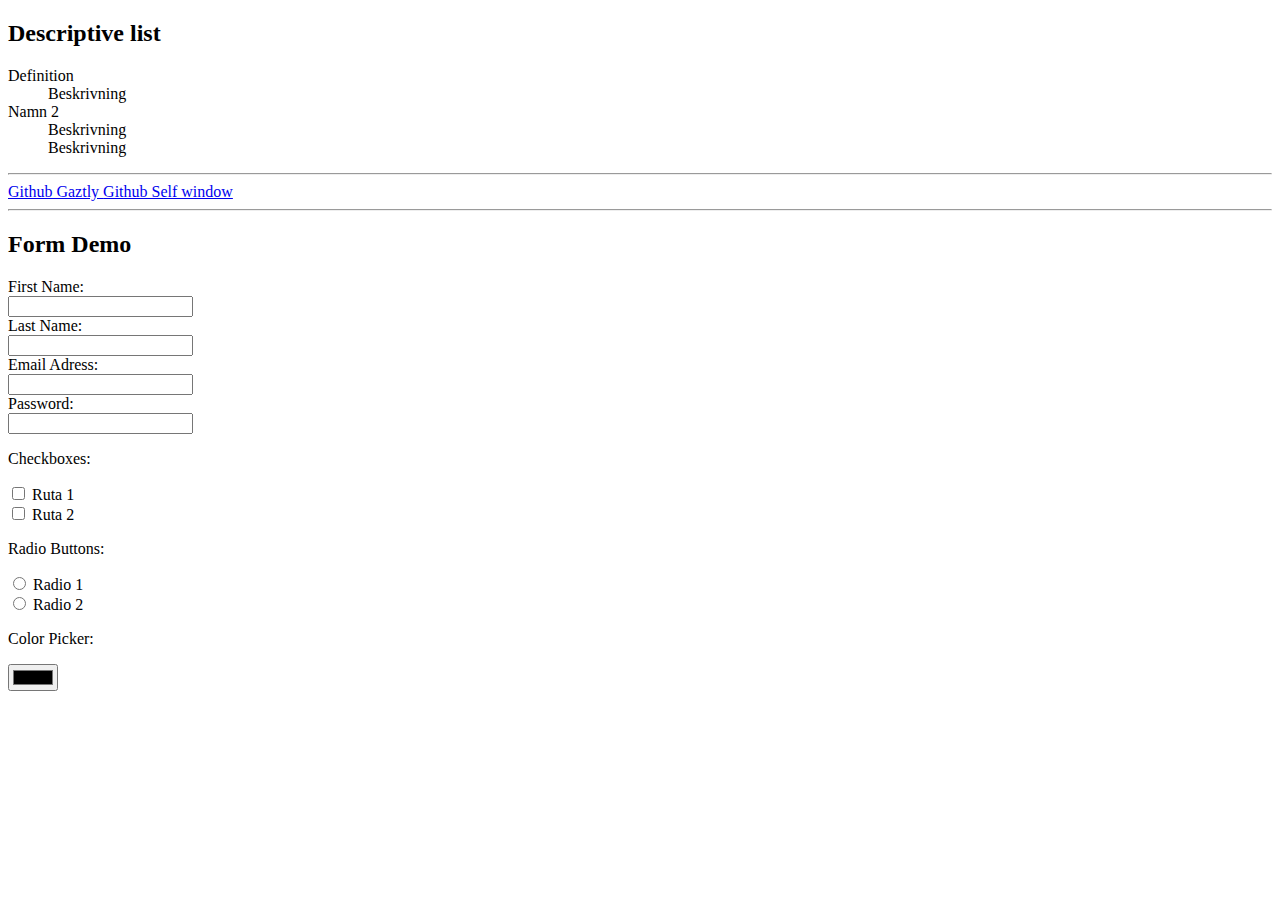
==== Lektion2/index.html @ bbae0d5c "Lektion2" ====
<!DOCTYPE html>
<html lang="en">

    <head>
        <title>Lektion 2</title>
        <base target="_bland"/>

    </head>

    <body>
        <h2>Descriptive list</h2>
        <dl>
            <dt>Definition</dt>
            <dd>Beskrivning</dd>
            <dt>Namn 2</dt>
            <dd>Beskrivning</dd>
            <dd>Beskrivning</dd>

        </dl>
        <hr />
        <a href="https://github.com/Gaztly?tab=repositories"> Github Gaztly </a>
        <a href="https://github.com/Gaztly?tab=repositories" target="_self"> Github Self window </a>
        <!--Overide base with target-->
<hr />
<h2>Form Demo</h2>
<label for="firstName">First Name:</label><br />
<input type="text" name="firstName" /> <br />
<label for="lastName">Last Name:</label> <br />
<input type="text" name="lastName"/> <br />
<label for="emailAddress">Email Adress:</label><br />
<input type="email" name="emailAddress" /> <br />
<label for="password">Password:</label><br />
<input type="password" name="password" /> <br />
<p>Checkboxes:</p>
<input type="checkbox" name="checkBoxes"/> Ruta 1 <br />
<input type="checkbox" name="checkboxes"/> Ruta 2

<p>Radio Buttons:</p>
<input type="radio" name="radio"/> Radio 1 <br />
<input type="radio" name="radio" /> Radio 2
<p>Color Picker: </p>
<input type="color" name="color" />
<p></p>
</form>
    </body>
    </html>
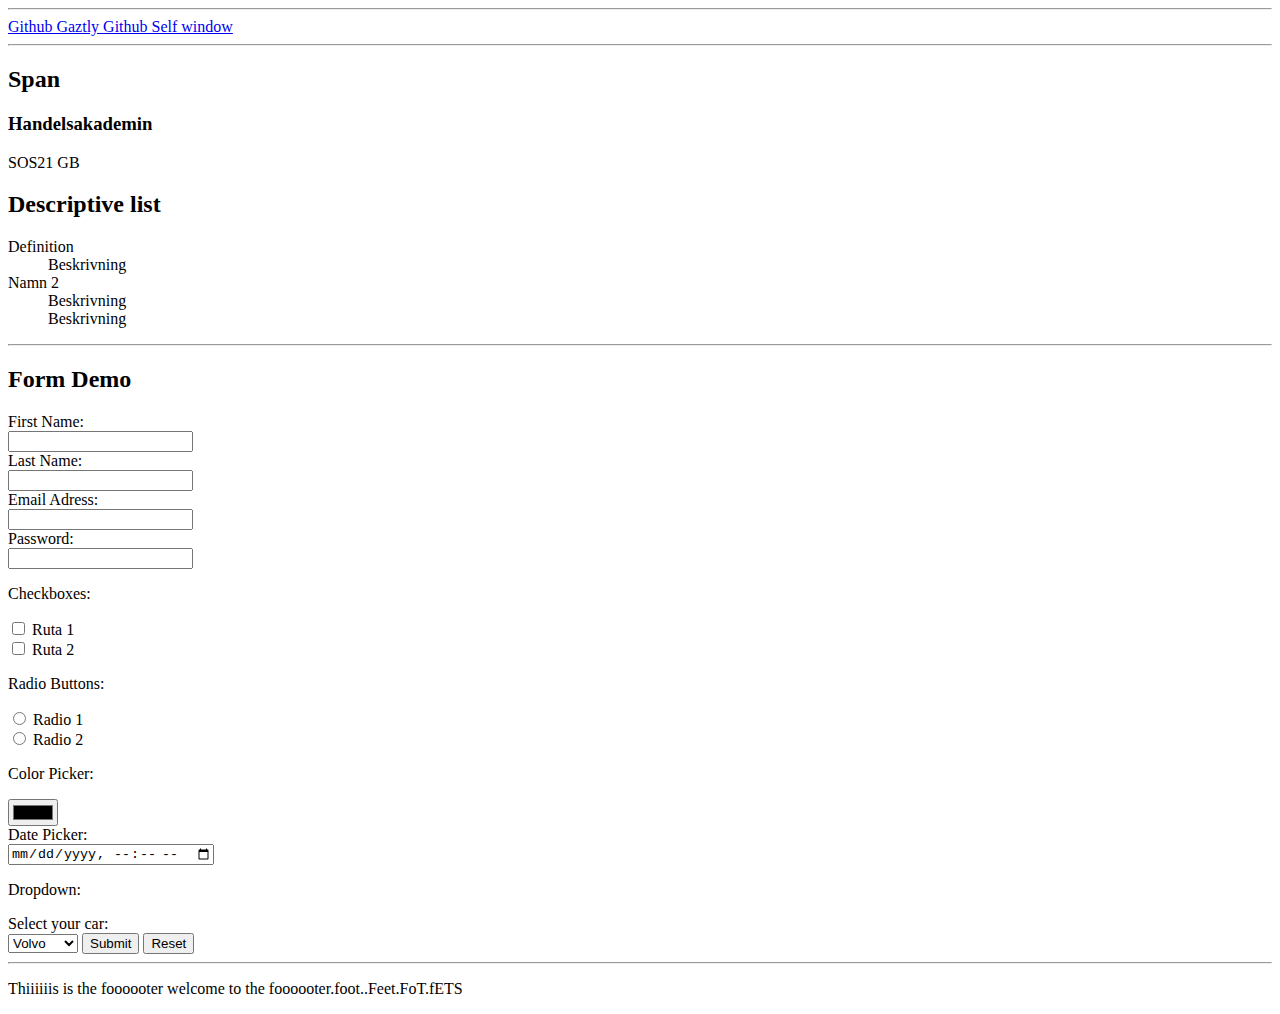
==== commit af927388: "Lektion2" ====
--- a/Lektion2/index.html
+++ b/Lektion2/index.html
@@ -8,6 +8,20 @@
     </head>
 
     <body>
+        <nav>
+            <hr />
+            <a href="https://github.com/Gaztly?tab=repositories"> Github Gaztly </a>
+            <a href="https://github.com/Gaztly?tab=repositories" target="_self"> Github Self window </a>
+            <hr />
+
+        </nav>
+        <h2>Span </h2>
+            <h3>Handelsakademin
+            </h3>
+
+                <span>SOS21</span>
+            GB
+        </h2>
         <h2>Descriptive list</h2>
         <dl>
             <dt>Definition</dt>
@@ -17,9 +31,7 @@
             <dd>Beskrivning</dd>
 
         </dl>
-        <hr />
-        <a href="https://github.com/Gaztly?tab=repositories"> Github Gaztly </a>
-        <a href="https://github.com/Gaztly?tab=repositories" target="_self"> Github Self window </a>
+ 
         <!--Overide base with target-->
 <hr />
 <h2>Form Demo</h2>
@@ -37,10 +49,29 @@
 
 <p>Radio Buttons:</p>
 <input type="radio" name="radio"/> Radio 1 <br />
-<input type="radio" name="radio" /> Radio 2
+<input type="radio" name="radio" /> Radio 2<br />
 <p>Color Picker: </p>
-<input type="color" name="color" />
-<p></p>
+<input type="color" name="color" /><br />
+<label for="Date">Date Picker:</label> <br />
+<input type="datetime-local" name="datetime" /> <br />
+<p>Dropdown:</p>
+<label for="cars">Select your car:</label> <br />
+<select name="cars">
+    <optgroup label="Svenska Bilar">
+        <option value="Volvo">Volvo</option>
+        <option value="Saab">Saab</option>
+    </optgroup>
+    <optgroup label ="Utländska Bilar">    
+        <option value="Ford">Ford</option>
+    </optgroup>
+</select>
+<input type="submit" value="Submit" />
+<input type="reset" value="Reset" />
+
 </form>
+<foot>
+    <hr />
+    <p>Thiiiiiis is the foooooter welcome to the foooooter.foot..Feet.FoT.fETS</p>
+</foot>
     </body>
     </html>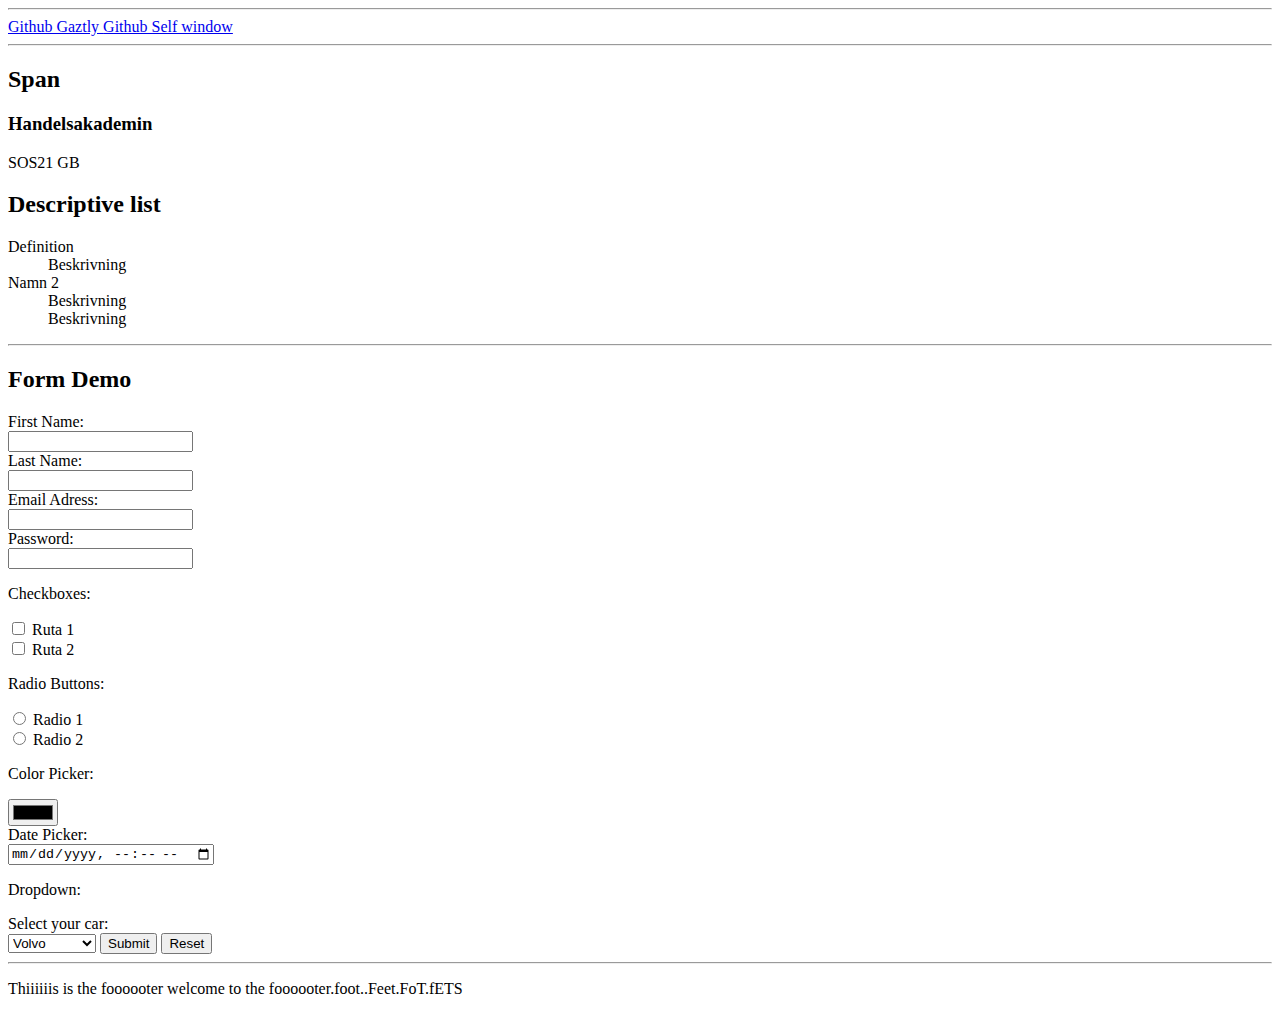
==== commit 87f9633b: "Lektion" ====
--- a/Lektion2/index.html
+++ b/Lektion2/index.html
@@ -63,6 +63,7 @@
     </optgroup>
     <optgroup label ="Utländska Bilar">    
         <option value="Ford">Ford</option>
+        <option>Mustang</option>
     </optgroup>
 </select>
 <input type="submit" value="Submit" />
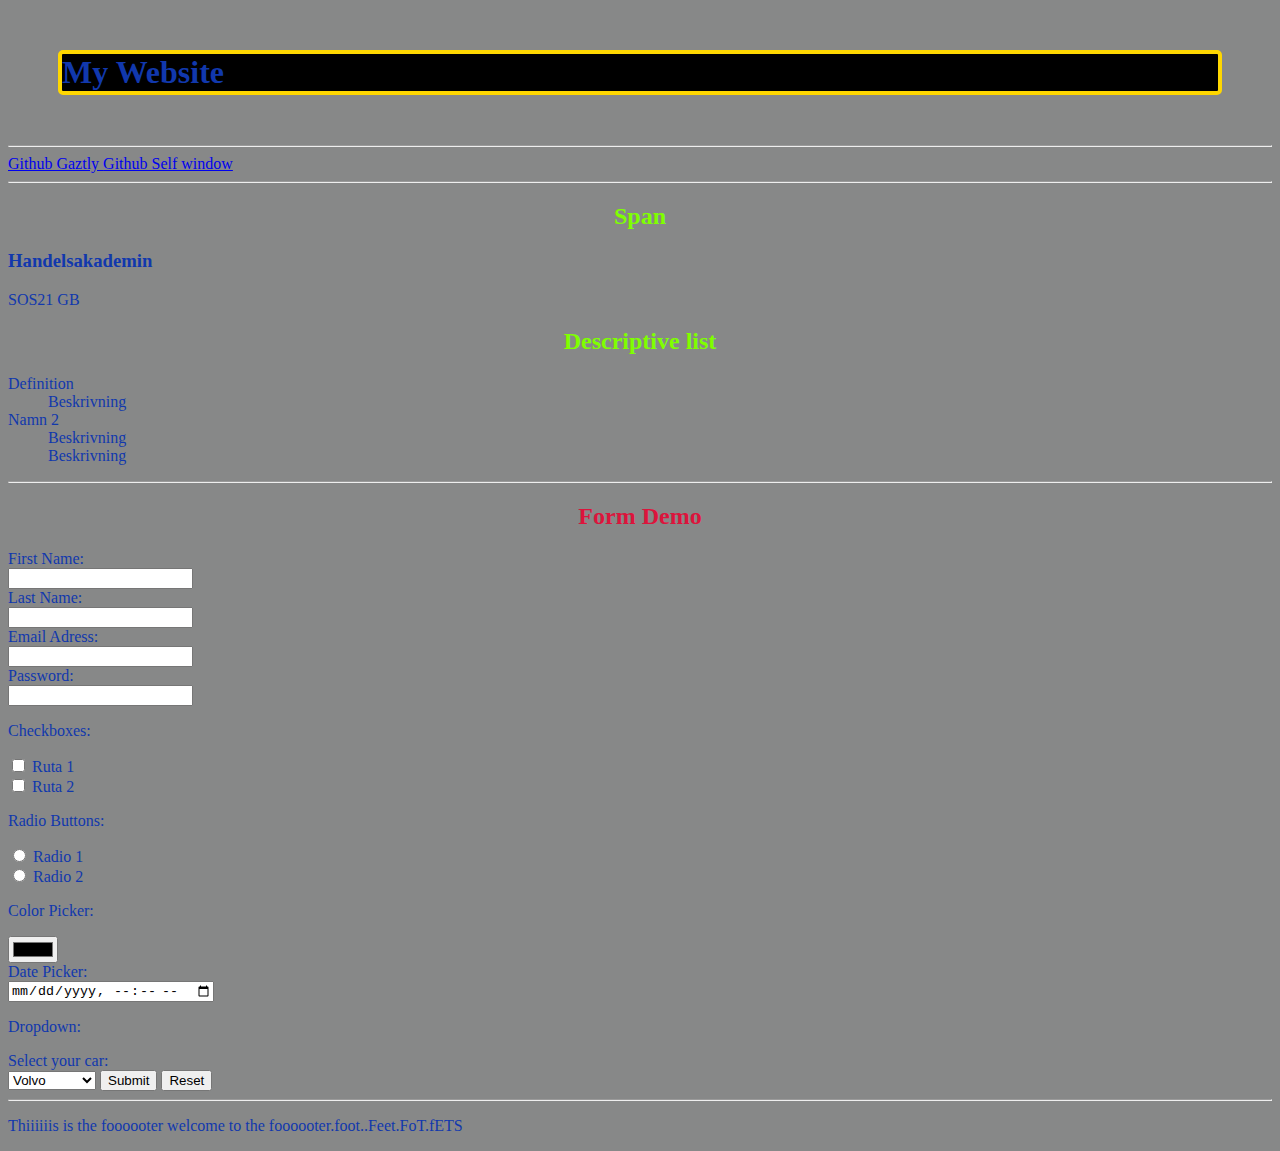
==== commit 73a9767a: "Lektion2" ====
--- a/Lektion2/index.html
+++ b/Lektion2/index.html
@@ -3,11 +3,16 @@
 
     <head>
         <title>Lektion 2</title>
+        <link rel="stylesheet" type="text/css" href="css/styles.css">
+
         <base target="_bland"/>
-
     </head>
 
     <body>
+        <h1>
+
+            <header>My Website</header>
+        </h1>
         <nav>
             <hr />
             <a href="https://github.com/Gaztly?tab=repositories"> Github Gaztly </a>
@@ -15,14 +20,14 @@
             <hr />
 
         </nav>
-        <h2>Span </h2>
+        <h2 id="title">Span </h2>
             <h3>Handelsakademin
             </h3>
 
                 <span>SOS21</span>
             GB
         </h2>
-        <h2>Descriptive list</h2>
+        <h2 id="title">Descriptive list</h2>
         <dl>
             <dt>Definition</dt>
             <dd>Beskrivning</dd>
@@ -34,12 +39,12 @@
  
         <!--Overide base with target-->
 <hr />
-<h2>Form Demo</h2>
+<h2 class="mainHeader">Form Demo</h2>
 <label for="firstName">First Name:</label><br />
 <input type="text" name="firstName" /> <br />
 <label for="lastName">Last Name:</label> <br />
 <input type="text" name="lastName"/> <br />
-<label for="emailAddress">Email Adress:</label><br />
+    <label for="emailAddress">Email Adress:</label><br />
 <input type="email" name="emailAddress" /> <br />
 <label for="password">Password:</label><br />
 <input type="password" name="password" /> <br />
--- a/Lektion2/css/styles.css
+++ b/Lektion2/css/styles.css
@@ -0,0 +1,34 @@
+h2{
+    text-align: center;
+    color:blue;
+}
+
+/* -- Ändrar matchande ID (titel är alltså id) */
+#title {
+    color:chartreuse;
+}
+/* Ändrar matchande klass (mainHeader, namnet på klassen som jag skapar)*/
+.mainHeader{
+    color:crimson;
+}
+/* Ändrar all färg inom body */
+body {
+    color:rgb(17, 56, 173);
+    background-color: rgb(135, 136, 136);
+}
+
+header{
+    background-color: black;
+    /* margin-top: 30px;
+    margin-right: 30px;
+    margin-bottom: 30px;
+    margin-left: 30px; */
+
+    margin: 50px 50px 50px 50px;
+
+    border: 4px solid gold;
+    border-radius: 5px;
+}
+a:hover{
+    color:magenta;
+}
